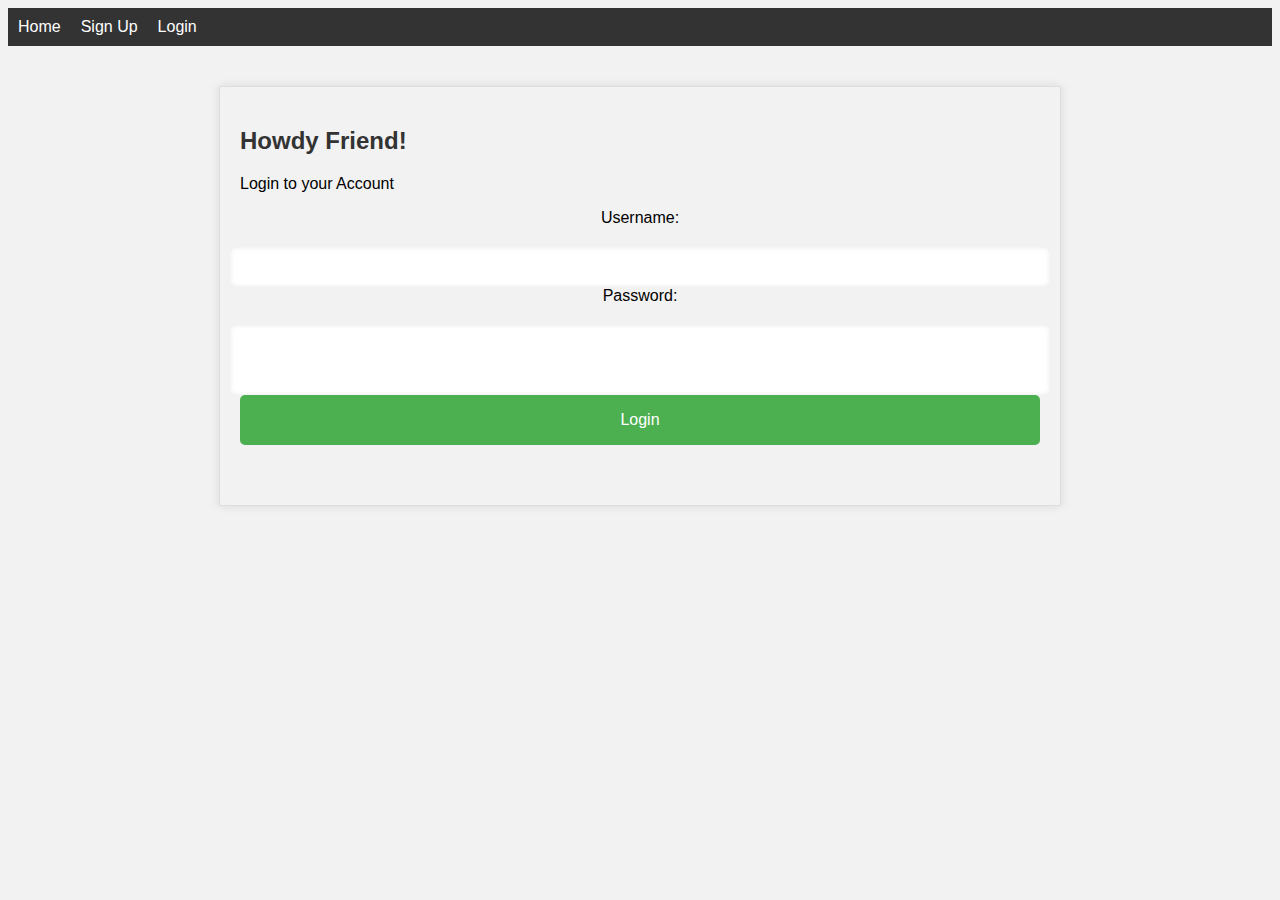
==== www/login.html @ b0b336f6 "inital commit" ====
<!DOCTYPE html>
<html lang="en">
<head>
    <meta charset="UTF-8">
    <meta name="viewport" content="width=device-width, initial-scale=1.0">
    <title>Landing Page</title>
    <link rel="stylesheet" href="./styles.css">
</head>
<body>
    <nav class="nav-bar" >
        <ul class="flex-container">            
            <li><a href="./index.html">Home</a></li>
            <li><a href="./signup.html">Sign Up</a></li>
            <li><a href="./login.html">Login</a></li>
        </ul>
    </nav>
    <main id="landing-page">
    <h2>Howdy Friend!</h2>
    <p>Login to your Account</p>
    <form id="signup-form" method="GET" action="/main.html">
        <label for="username-login">Username:</label>
        <input type="text" id="username-login" name="username">
        <label for="password-login">Password:</label>
        <input type="password" id="password-login" name="password">
        <button id="login-btn">Login</button>
    </form>
    <script src="script.js"></script>
</body>
</html>
---- www/styles.css ----
body {
    font-family: Arial, sans-serif;
    background-color: #f2f2f2;
}

h1, h2 {
    color: #333;
}

#landing-page {
    max-width: 800px;
    margin: 40px auto;
    padding: 20px;
    border: 1px solid #ddd;
    box-shadow: 0 0 10px rgba(0, 0, 0, 0.1);
}

form {
    display: flex;
    flex-direction: column;
    align-items: center;
    margin-bottom: 40px;
}

label {
    margin-bottom: 20px;
}

input[type="text"], input[type="email"] {
    width: 100%;
    height: 20px;
    padding: 10px;
    font-size: 16px;
    border: none;
    border-radius: 5px;
    box-shadow: inset 0 0 5px rgba(0, 0, 0, 0.1);
}

input[type="password"] {
    width: 100%;
    height: 50px;
    padding: 10px;
    font-size: 16px;
    border: none;
    border-radius: 5px;
    box-shadow: inset 0 0 5px rgba(0, 0, 0, 0.1);
}

button {
    width: 100%;
    height: 50px;
    padding: 10px;
    font-size: 16px;
    background-color: #4CAF50;
    color: #fff;
    border: none;
    border-radius: 5px;
    cursor: pointer;
}

button:hover {
    background-color: #3e8e41;
}

#main-page {
    max-width: 800px;
    margin: 40px auto;
    padding: 20px;
}

#surveys-list {
    list-style: none;
    padding: 0;
    margin: 0;
}

.survey-item {
    background-color: #f7f7f7;
    padding: 10px;
    border-bottom: 1px solid #ddd;
}

.survey-item:last-child {
    border-bottom: none;
}

.nav-bar {
    background-color: #333;
    color: #fff;
    padding: 10px;
}

.flex-container {
    display: flex;
    justify-content: flex-start;
    align-items: center;
    list-style: none;
    margin: 0;
    padding: 0;
}

.nav-bar li {
    margin-right: 20px;
}

.nav-bar a {
    color: #fff;
    text-decoration: none;
}

.nav-bar a:hover {
    color: #ccc;
}
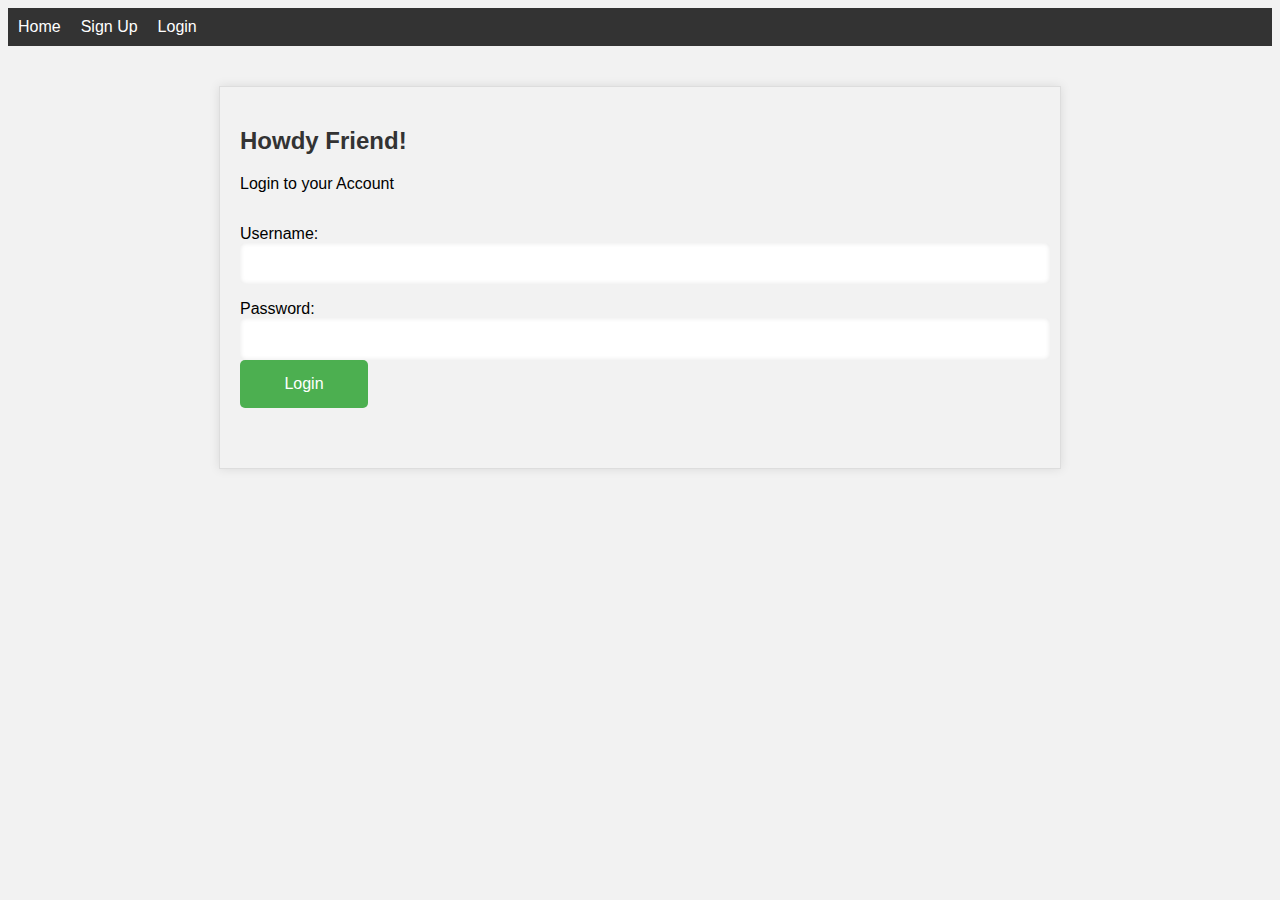
==== commit 41f78272: "name in top, fussed with css buttons" ====
--- a/www/login.html
+++ b/www/login.html
@@ -1,4 +1,5 @@
 <!DOCTYPE html>
+<!-- IT325 Austin Geisert-->
 <html lang="en">
 <head>
     <meta charset="UTF-8">
--- a/www/styles.css
+++ b/www/styles.css
@@ -18,19 +18,19 @@
 form {
     display: flex;
     flex-direction: column;
-    align-items: center;
+    align-items: flex-start;
     margin-bottom: 40px;
 }
 
 label {
-    margin-bottom: 20px;
+    margin-top: 1rem;
 }
 
 input[type="text"], input[type="email"] {
     width: 100%;
-    height: 20px;
-    padding: 10px;
-    font-size: 16px;
+    height: 2rem;
+    padding: 0.3rem;
+    font-size: 1em;
     border: none;
     border-radius: 5px;
     box-shadow: inset 0 0 5px rgba(0, 0, 0, 0.1);
@@ -38,19 +38,19 @@
 
 input[type="password"] {
     width: 100%;
-    height: 50px;
-    padding: 10px;
-    font-size: 16px;
+    height: 2rem;
+    padding: 0.3rem;
+    font-size: 1em;
     border: none;
     border-radius: 5px;
     box-shadow: inset 0 0 5px rgba(0, 0, 0, 0.1);
 }
 
 button {
-    width: 100%;
-    height: 50px;
-    padding: 10px;
-    font-size: 16px;
+    width: 10vw;
+    height: 3rem;
+    padding: 0.25rem;
+    font-size: 1em;
     background-color: #4CAF50;
     color: #fff;
     border: none;
@@ -110,4 +110,23 @@
 
 .nav-bar a:hover {
     color: #ccc;
+}
+
+/* Table code */
+#surveys-table {
+    border-collapse: collapse;
+    width: 80%;
+}
+
+th, td {
+    padding: 10px;
+    border: 1px solid #ddd;
+}
+
+th {
+    background-color: #f0f0f0;
+}
+
+tr:nth-child(odd) {
+    background-color: #f9f9f9;
 }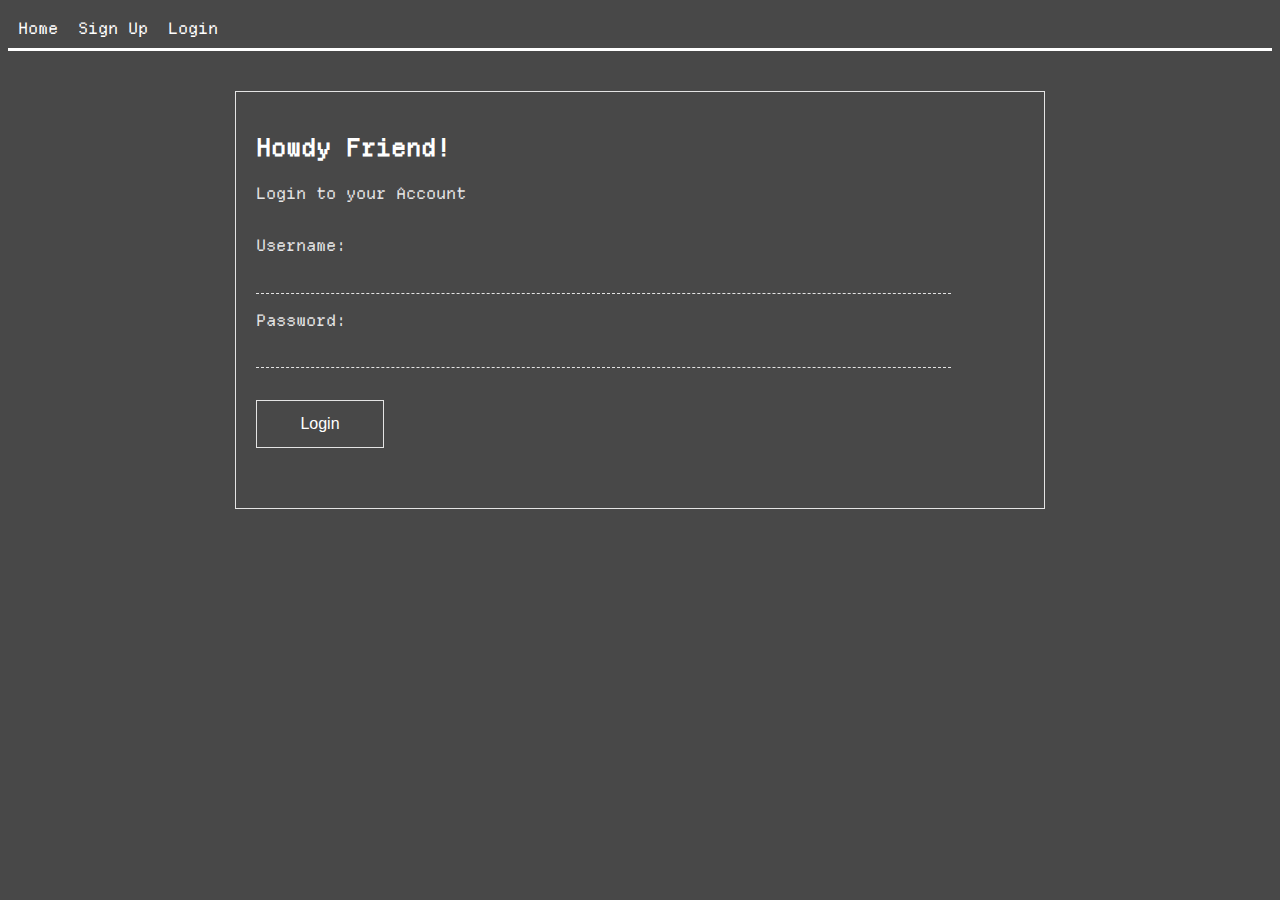
==== commit 08f1bcb1: "added files to support full site buildout" ====
--- a/www/login.html
+++ b/www/login.html
@@ -15,7 +15,7 @@
             <li><a href="./login.html">Login</a></li>
         </ul>
     </nav>
-    <main id="landing-page">
+    <main id="box">
     <h2>Howdy Friend!</h2>
     <p>Login to your Account</p>
     <form id="signup-form" method="GET" action="/main.html">
--- a/www/styles.css
+++ b/www/styles.css
@@ -1,18 +1,29 @@
+@font-face {
+    font-family: DepartureMono;
+    src: url(static/DepartureMono-Regular.woff2);
+  }
+
+
 body {
-    font-family: Arial, sans-serif;
-    background-color: #f2f2f2;
+    font-family: DepartureMono, Courier, monospace;
+    color: #e4e4e4;
+    background-color: #484848;
 }
 
 h1, h2 {
-    color: #333;
+    color: #ffffff;
 }
 
-#landing-page {
-    max-width: 800px;
+#box {
+    max-width: 60vw;
     margin: 40px auto;
     padding: 20px;
-    border: 1px solid #ddd;
-    box-shadow: 0 0 10px rgba(0, 0, 0, 0.1);
+    border: 1px solid #e4e4e4;
+}
+@media (max-width: 800px) {
+   #box {
+    max-width: 85vw;
+   }
 }
 
 form {
@@ -26,40 +37,36 @@
     margin-top: 1rem;
 }
 
-input[type="text"], input[type="email"] {
-    width: 100%;
+input {
+    width: 90%;
     height: 2rem;
-    padding: 0.3rem;
+    padding-top: 0.3rem;
     font-size: 1em;
-    border: none;
-    border-radius: 5px;
-    box-shadow: inset 0 0 5px rgba(0, 0, 0, 0.1);
+    border-left: none;
+    border-top: none;
+    border-right: none;
+    border-bottom: #e4e4e4 1px dashed;
+    background-color: #484848;
+    color: #fff;
 }
 
-input[type="password"] {
-    width: 100%;
-    height: 2rem;
-    padding: 0.3rem;
-    font-size: 1em;
-    border: none;
-    border-radius: 5px;
-    box-shadow: inset 0 0 5px rgba(0, 0, 0, 0.1);
-}
 
 button {
-    width: 10vw;
+    width: 8rem;
     height: 3rem;
     padding: 0.25rem;
     font-size: 1em;
-    background-color: #4CAF50;
+    background-color: transparent;
     color: #fff;
     border: none;
-    border-radius: 5px;
+    border: 1px solid #e4e4e4;
     cursor: pointer;
+    margin-top: 2rem;
 }
 
 button:hover {
-    background-color: #3e8e41;
+    background-color: #ffffff;
+    color: #484848;
 }
 
 #main-page {
@@ -68,25 +75,27 @@
     padding: 20px;
 }
 
-#surveys-list {
+#review-list {
     list-style: none;
     padding: 0;
     margin: 0;
 }
 
-.survey-item {
+.review-item {
     background-color: #f7f7f7;
     padding: 10px;
     border-bottom: 1px solid #ddd;
 }
 
-.survey-item:last-child {
+
+.review-item:last-child {
     border-bottom: none;
 }
 
 .nav-bar {
-    background-color: #333;
+    background-color: transparent;
     color: #fff;
+    border-bottom: 3px #fff solid;
     padding: 10px;
 }
 
@@ -113,9 +122,12 @@
 }
 
 /* Table code */
-#surveys-table {
+#peer-evaluation-table {
     border-collapse: collapse;
-    width: 80%;
+    overflow-y:scroll;
+    height: min-content;
+    display: block;
+    border: none;
 }
 
 th, td {
@@ -124,9 +136,9 @@
 }
 
 th {
-    background-color: #f0f0f0;
+    background-color: #484848;
 }
 
 tr:nth-child(odd) {
-    background-color: #f9f9f9;
+    background-color: #484848;
 }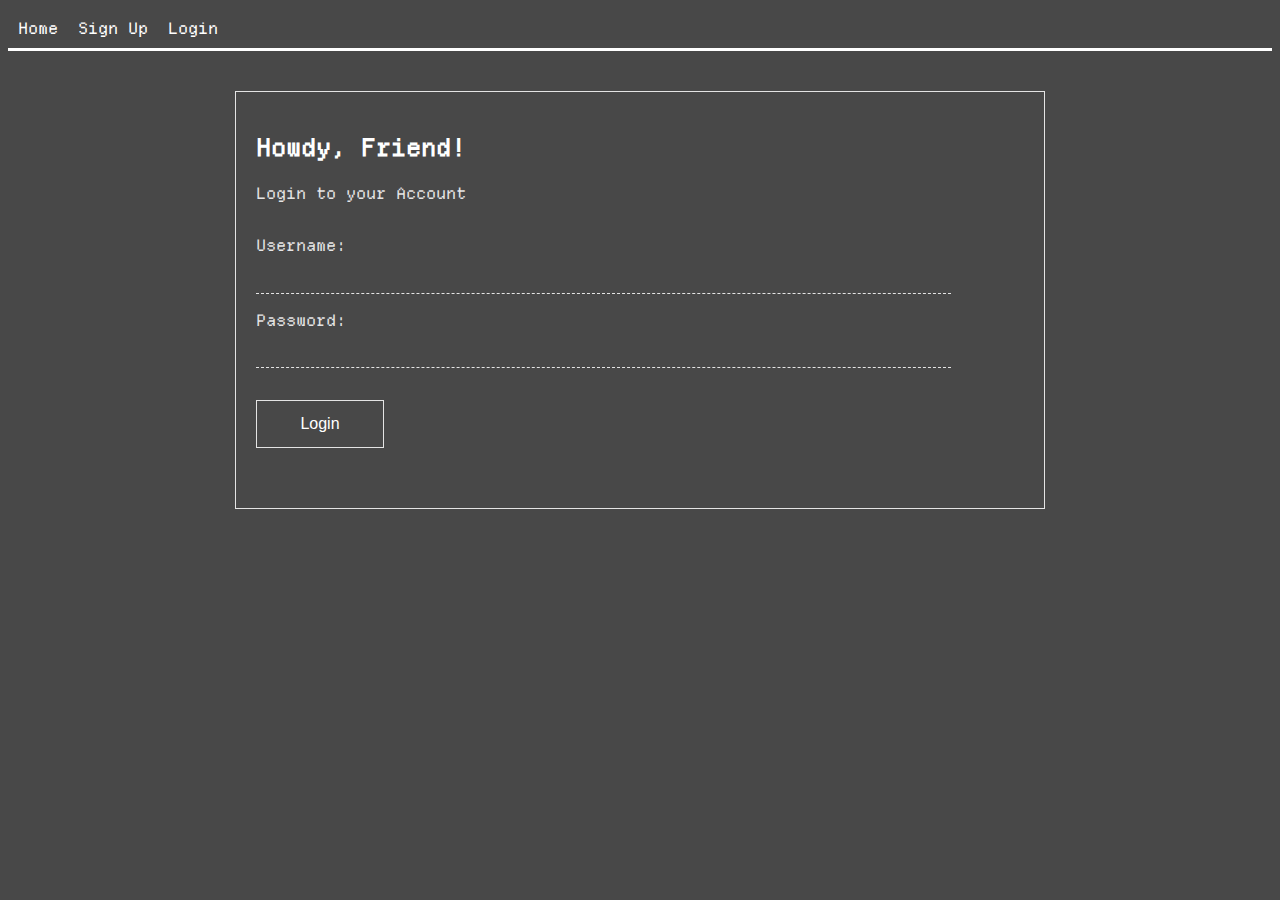
==== commit be68929d: "fix signup" ====
--- a/www/login.html
+++ b/www/login.html
@@ -16,7 +16,7 @@
         </ul>
     </nav>
     <main id="box">
-    <h2>Howdy Friend!</h2>
+    <h2>Howdy, Friend!</h2>
     <p>Login to your Account</p>
     <form id="signup-form" method="GET" action="/main.html">
         <label for="username-login">Username:</label>
